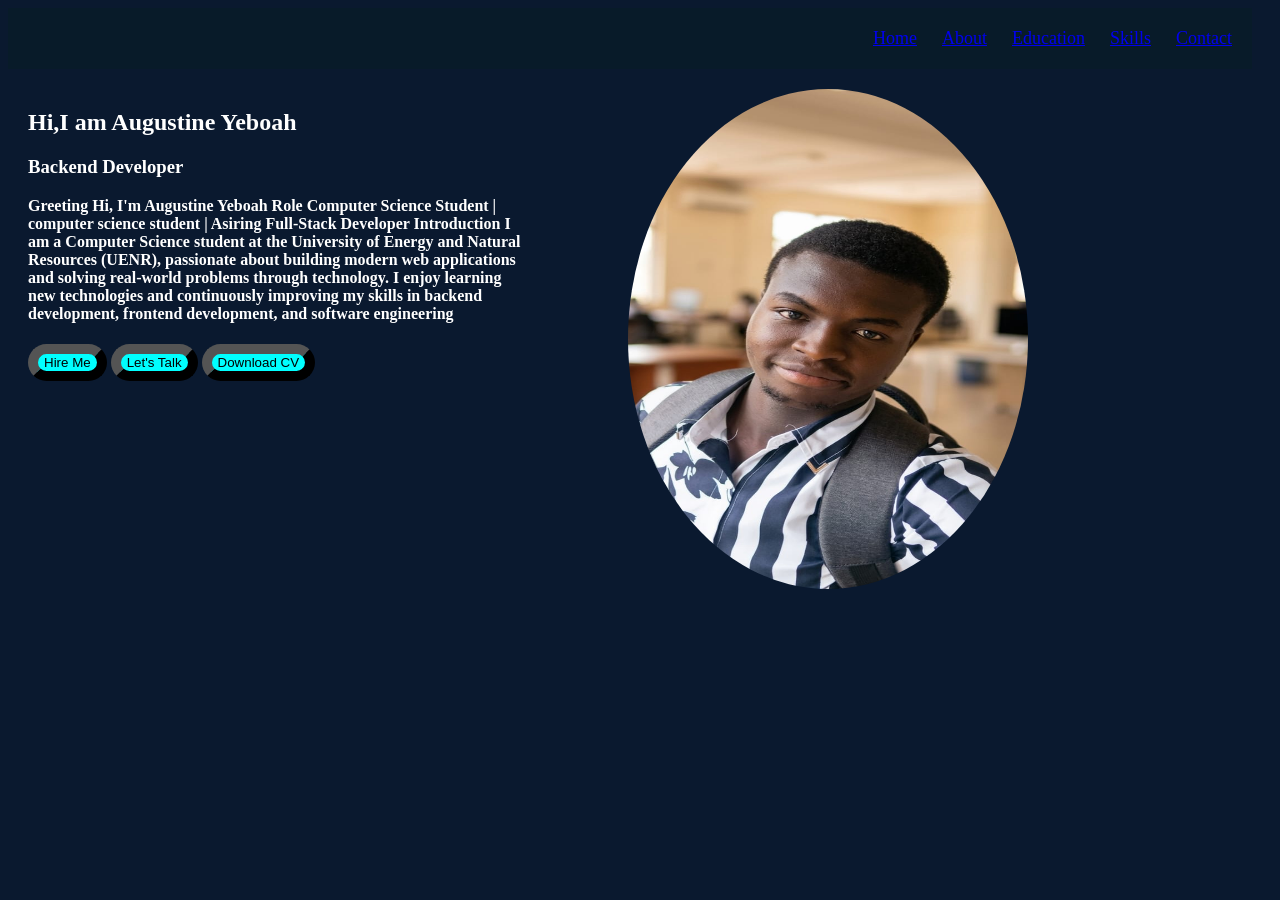
==== index.html @ 70396e2e "Add files via upload" ====
<!DOCTYPE html>
<html lang="en">
<head>
    <meta charset="UTF-8">
    <meta name="viewport" content="width=device-width, initial-scale=1.0">
    <title>potfolio</title>
    <link rel="stylesheet"href="style.css">
    <link rel="stylesheet" href="https://cdnjs.cloudflare.com/ajax/libs/font-awesome/6.5.1/css/all.min.css">
</head>
<body>
    <nav class="hero">
        <a href="Home.html">Home</a>
        <a href="About.html">About</a>
        <a href="Education.html">Education</a>
        <a href="Skills.html">Skills</a>
        <a href="Contact.html">Contact</a>
     </nav>
    <div class="container">
    <div class="text-content">   
     <h2>Hi,I am Augustine Yeboah</h2>
     <h3>Backend Developer</h3>
     <h4 class="text">
        Greeting
Hi, I'm Augustine Yeboah
Role
Computer Science Student | computer science student | Asiring Full-Stack Developer
Introduction
I am a Computer Science student at the University of Energy and Natural Resources (UENR), passionate about building modern web applications and solving real-world problems through technology. I enjoy learning new technologies and continuously improving my skills in backend development, frontend development, and software engineering
     </h4>
     
     <div class="he">
     <button class="me">Hire Me</button>
     <button class="ma">Let's Talk</button>
     <button class="my">Download CV</button>
     </div>
     </div>
     <img src="profile.img.jpeg" class="profile">
    </div>
</body>
</html
---- style.css ----
body{
    background-color:#0A192F;
    color:#ffffff;
    }
.container{
    margin: 0;
    max-width: 1000px;
    padding: 20px;
    display :flex;
    justify-content: space-between;
    align-items: flex-start;
    flex-wrap: wrap;
}
.text-content{
    max-width: 500px;
    
}  
.profile{
width: 400px;
height: 500px;
border-radius: 100%; 
background-color: #0A192F;


} 
 
nav{
    background-color: #333;
    text-decoration: none;
    margin-right: 20px;
    font-size: 18px;
    display:flex;
    justify-content: flex-end;
    padding: 20px;
    background-color: #081b29;
    gap: 25px;
}
nav a:hover{
    color:yellow
}
.me{
    background-color: aqua;
    border-radius: 20px;
    border-width: 10px;
}
.ma{ 
    background-color: aqua;
    border-radius: 20px;
    border-width: 10px;
}
.my{
    background-color: aqua;
    border-radius: 20px;
    border-width: 10px;
}
.text{
    margin-top: 0;
}
.contact{
    background-color: #0A192F;
    font-family: Arial, sans-serif;
    align-items: center;
    justify-content: center;
    display:flex;
    min-height: 100vh;
    
}
.contact-box{
   background: linear-gradient(to right,#0f172a,#1e3a8a);
    backdrop-filter: blur(10px);
    border:1px solid rba(255,255,255,0.2);
    width: 700px;
    border-radius: 20px;
    
}
.About{
    font-family: Arial,sans-serif;
    align-items:center;
    justify-content:center;
    display:flex;
    min-height:100vh;

}
.About-box{
  background: linear-gradient(to right,#0f172a,#1e3a8a);
    backdrop-filter: blur(10px);
    border:1px solid rba(255,255,255,0.2);
    width: 700px;
    border-radius: 20px;
}
.Education{
    font-family: Arial,sans-serif;
    align-items:center;
    justify-content:center;
    display:flex;
    min-height:100vh;
}
.Education-box{
    background: linear-gradient(to right,#0f172a,#1e3a8a);
    backdrop-filter: blur(10px);
    border:1px solid rba(255,255,255,0.2);
    width: 700px;
    border-radius: 20px;

}
.skill{
    font-family: Arial,sans-serif;
    align-items: center;
    justify-content: center;
    display: flex;
    min-height:100vh;
}
.skills-box{
   background: linear-gradient(to right,#0f172a,#1e3a8a);
    backdrop-filter: blur(10px);
    border:1px solid rba(255,255,255,0.2);
    width: 700px;
    border-radius: 20px;
}
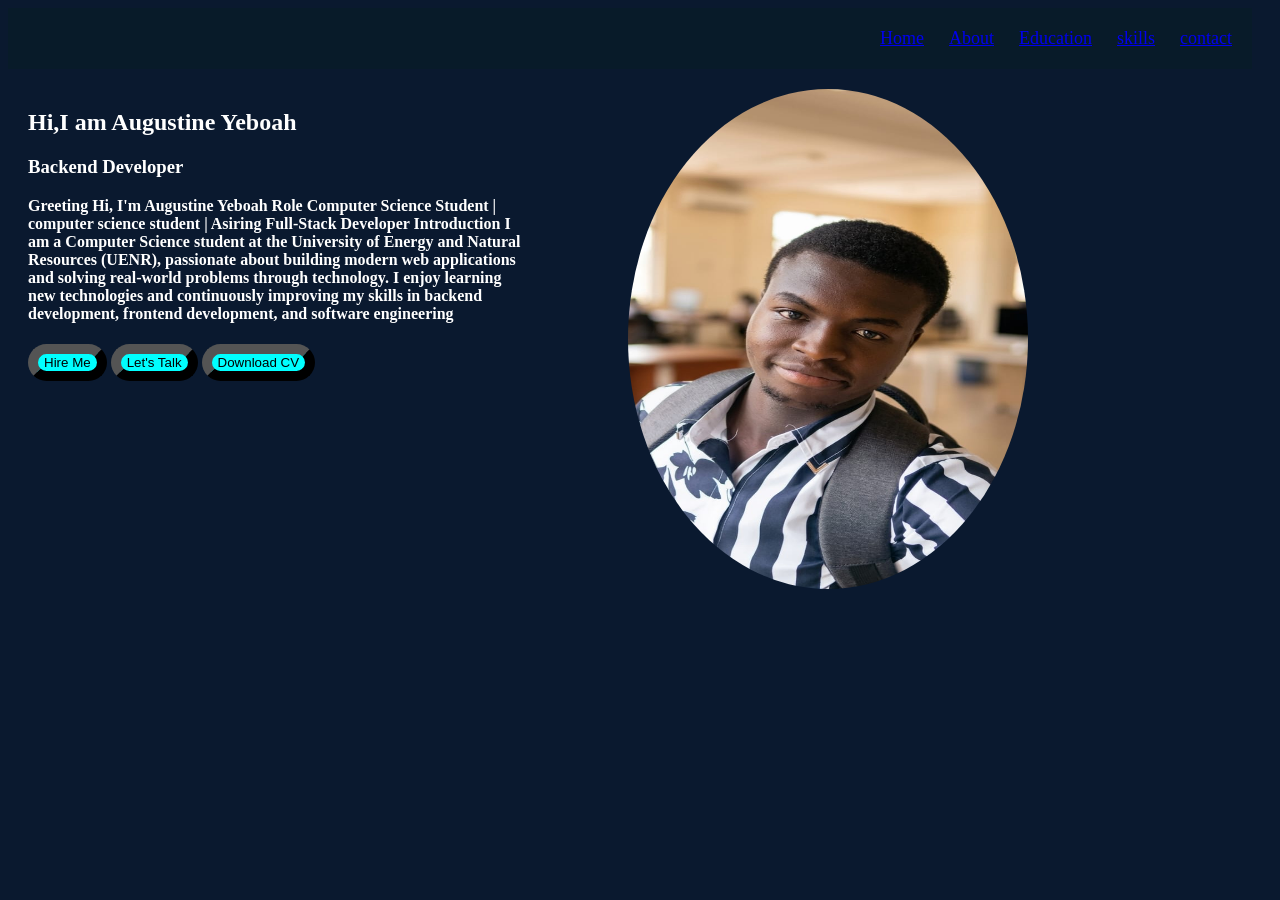
==== commit 9c5de5e2: "Update index.html" ====
--- a/index.html
+++ b/index.html
@@ -12,8 +12,8 @@
         <a href="Home.html">Home</a>
         <a href="About.html">About</a>
         <a href="Education.html">Education</a>
-        <a href="Skills.html">Skills</a>
-        <a href="Contact.html">Contact</a>
+        <a href="skills.html">skills</a>
+        <a href="contact.html">contact</a>
      </nav>
     <div class="container">
     <div class="text-content">   
@@ -37,4 +37,4 @@
      <img src="profile.img.jpeg" class="profile">
     </div>
 </body>
-</html+</html
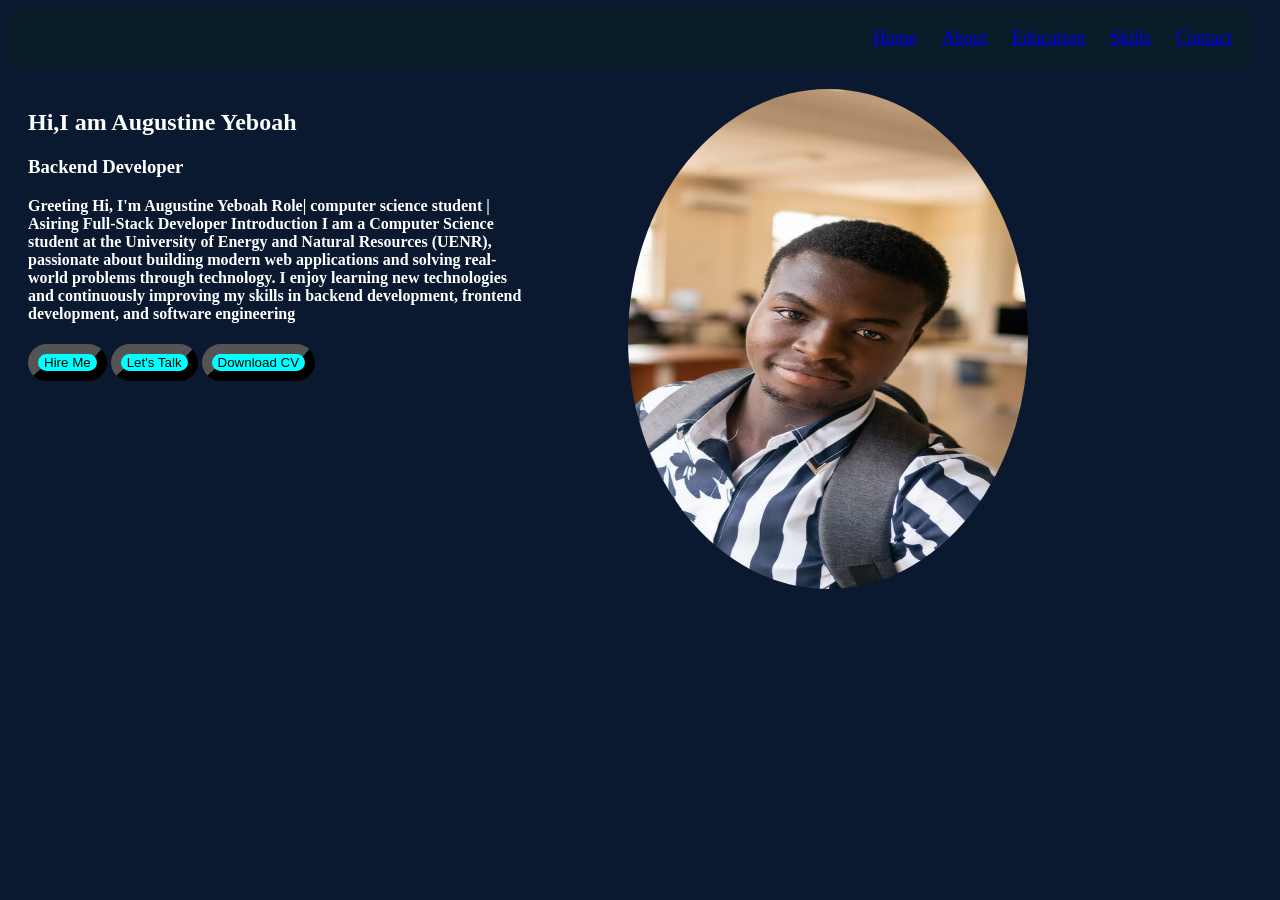
==== commit 6d677d6b: "Add files via upload" ====
--- a/index.html
+++ b/index.html
@@ -6,14 +6,15 @@
     <title>potfolio</title>
     <link rel="stylesheet"href="style.css">
     <link rel="stylesheet" href="https://cdnjs.cloudflare.com/ajax/libs/font-awesome/6.5.1/css/all.min.css">
+    <meta name="viewport" content="width=device-width, initial-scale=1.0">
 </head>
 <body>
     <nav class="hero">
         <a href="Home.html">Home</a>
         <a href="About.html">About</a>
         <a href="Education.html">Education</a>
-        <a href="skills.html">skills</a>
-        <a href="contact.html">contact</a>
+        <a href="Skills.html">Skills</a>
+        <a href="Contact.html">Contact</a>
      </nav>
     <div class="container">
     <div class="text-content">   
@@ -22,8 +23,7 @@
      <h4 class="text">
         Greeting
 Hi, I'm Augustine Yeboah
-Role
-Computer Science Student | computer science student | Asiring Full-Stack Developer
+Role| computer science student | Asiring Full-Stack Developer
 Introduction
 I am a Computer Science student at the University of Energy and Natural Resources (UENR), passionate about building modern web applications and solving real-world problems through technology. I enjoy learning new technologies and continuously improving my skills in backend development, frontend development, and software engineering
      </h4>
@@ -37,4 +37,4 @@
      <img src="profile.img.jpeg" class="profile">
     </div>
 </body>
-</html
+</html
--- a/style.css
+++ b/style.css
@@ -117,8 +117,34 @@
     width: 700px;
     border-radius: 20px;
 }
+@media(max-width: 768px) {
+    .container{
+        flex-direction: column;
+        text-align: center;
+        padding: 15px;
+    }
 
-    
+.text-content{
+    max-width:  100%;
+}
+.profile{
+    width: 200px;
+    height: 200px;
+    margin-bottom: 20px;
+}
+nav{
+    flex-wrap: wrap;
+    justify-content: center;
+    gap: 10px;
+}
+h2{
+    font-size: 24px;
+}
+h4{
+    font-size: 15px;
+    padding: 0 10px;
+}
+}    
 
 
 
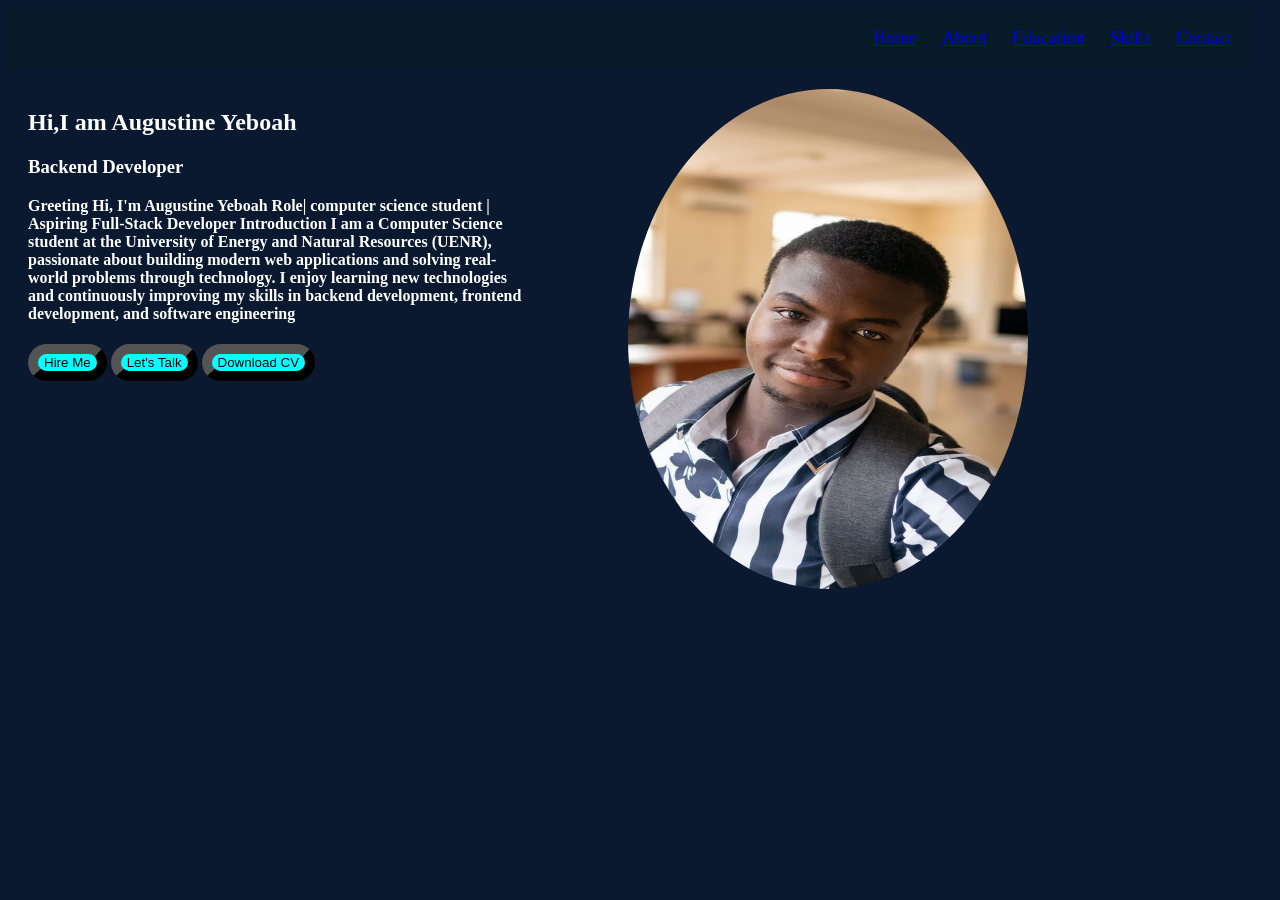
==== commit 8735e679: "Add files via upload" ====
--- a/index.html
+++ b/index.html
@@ -23,7 +23,7 @@
      <h4 class="text">
         Greeting
 Hi, I'm Augustine Yeboah
-Role| computer science student | Asiring Full-Stack Developer
+Role| computer science student | Aspiring Full-Stack Developer
 Introduction
 I am a Computer Science student at the University of Energy and Natural Resources (UENR), passionate about building modern web applications and solving real-world problems through technology. I enjoy learning new technologies and continuously improving my skills in backend development, frontend development, and software engineering
      </h4>
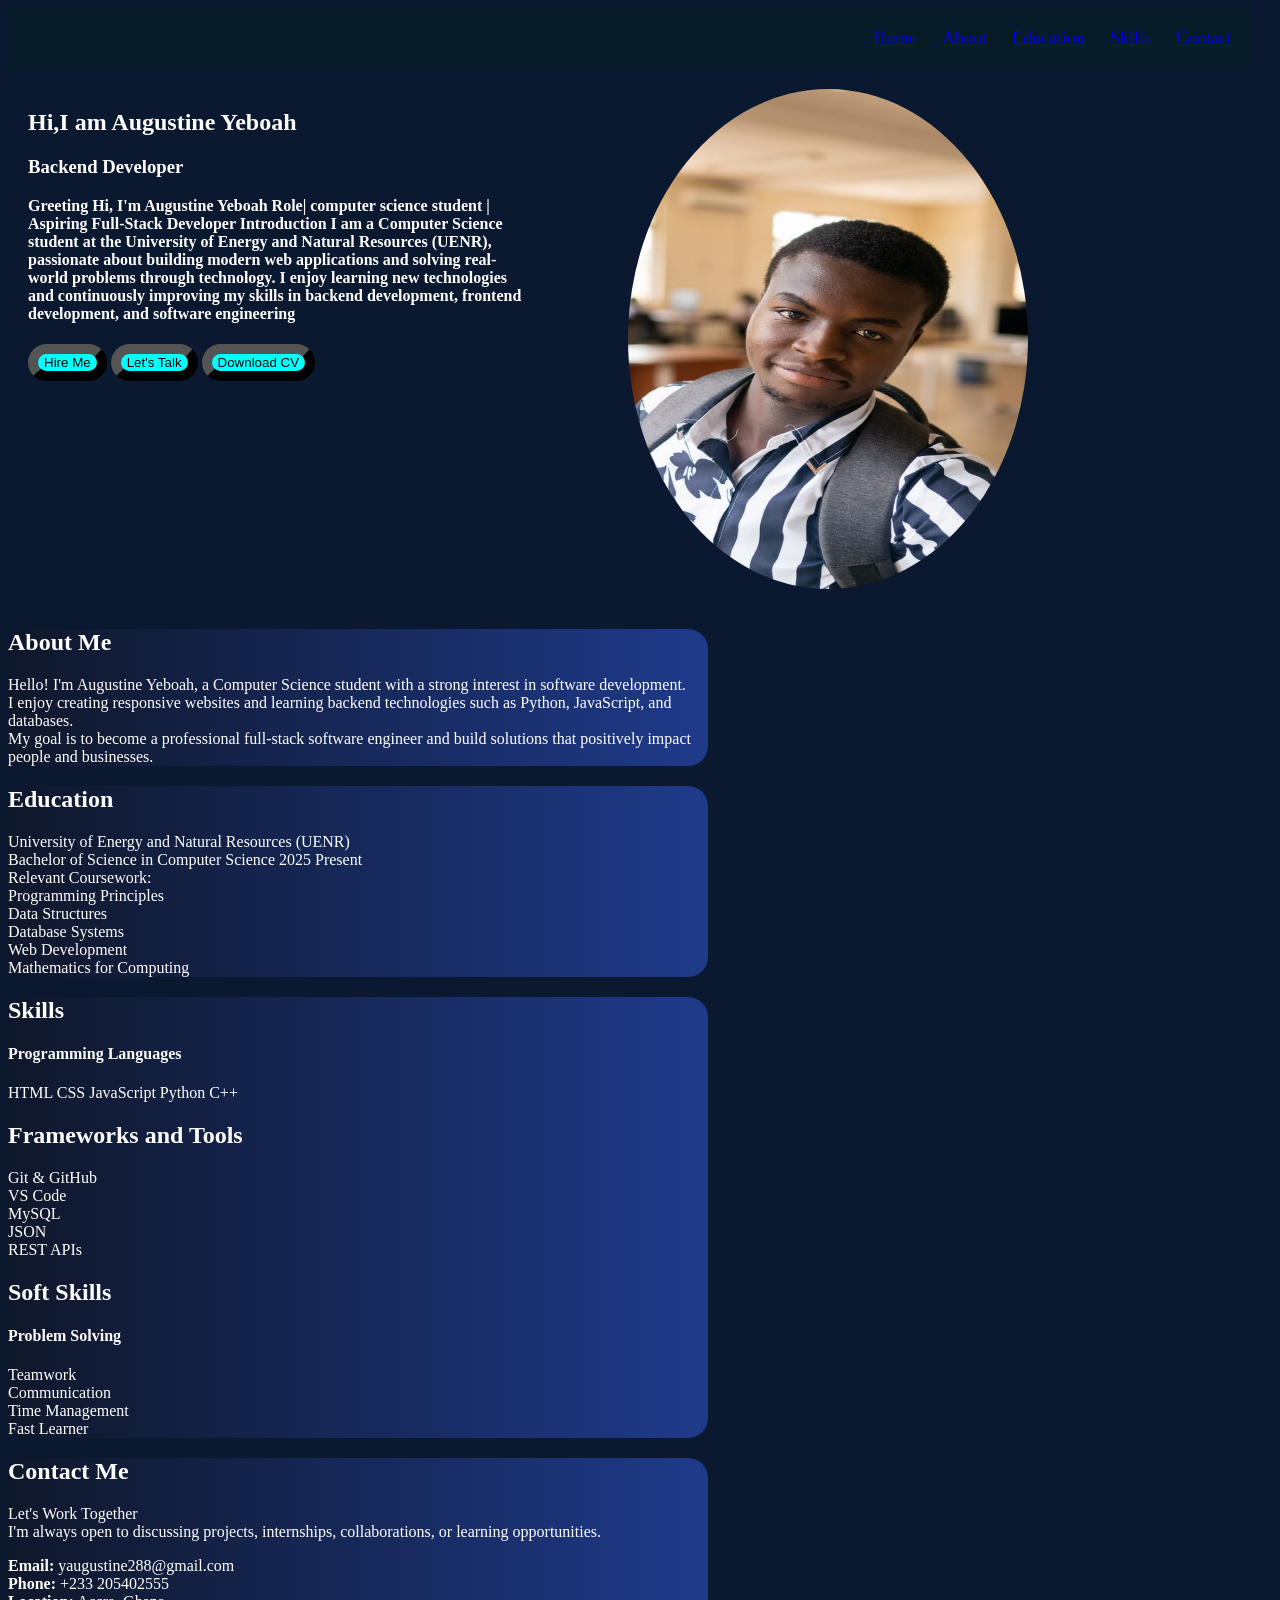
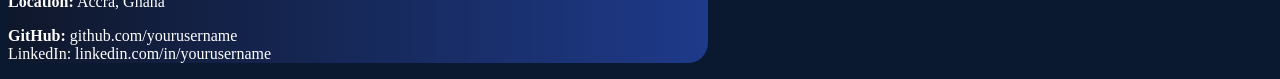
==== commit 7ae9e4ed: "Add files via upload" ====
--- a/index.html
+++ b/index.html
@@ -10,11 +10,11 @@
 </head>
 <body>
     <nav class="hero">
-        <a href="Home.html">Home</a>
-        <a href="About.html">About</a>
-        <a href="Education.html">Education</a>
-        <a href="Skills.html">Skills</a>
-        <a href="Contact.html">Contact</a>
+        <a href="#Home">Home</a>
+        <a href="#About">About</a>
+        <a href="#Education">Education</a>
+        <a href="#Skills">Skills</a>
+        <a href="#Contact">Contact</a>
      </nav>
     <div class="container">
     <div class="text-content">   
@@ -36,5 +36,79 @@
      </div>
      <img src="profile.img.jpeg" class="profile">
     </div>
+    <section id="About">
+    <div class="About-box">
+    <h2>About Me</h2>
+    <p >
+        Hello! I'm Augustine Yeboah, a Computer Science student with a strong interest in software development.<br>
+         I enjoy creating responsive websites and learning backend technologies such as Python, JavaScript, and databases. <br>
+         My goal is to become a professional full-stack software engineer and build solutions that positively impact people and businesses.<br>
+    </p>
+    </div>
+    </section>
+    <section id="Education">
+        <div class="Education-box">
+    <h1>Education</h1>
+    <p>
+        University of Energy and Natural Resources (UENR)<br>
+        Bachelor of Science in Computer Science 2025 Present<br>
+        Relevant Coursework:<br>
+        Programming Principles<br>
+        Data Structures<br>
+        Database Systems<br>
+        Web Development<br>
+        Mathematics for Computing<br>
+    </p>
+    </div>
+    </section>
+    <section id="Skills">
+        <div class="skills-box">
+    <h1>Skills</h1>
+ <p>
+   <h4>Programming Languages</h4>
+HTML
+CSS
+JavaScript
+Python
+C++
+ </p>
+<h1>Frameworks and Tools</h1>
+ <p>
+Git & GitHub<br>
+VS Code<br>
+MySQL<br>
+JSON<br>
+REST APIs<br>
+ </p>
+
+ <h1>Soft Skills</h1>
+ <p>
+   <h4> Problem Solving</h4>
+Teamwork<br>
+
+Communication<br>
+
+Time Management<br>
+
+Fast Learner<br>
+ </p>
+ </div>
+    </section>
+    <section id="Contact">
+        <div class="contact-box">
+    <h1>Contact Me</h1>
+    <p>
+        Let's Work Together<br>
+I'm always open to discussing projects, internships, collaborations, or learning opportunities.<br>
+<p><strong>Email:</strong> yaugustine288@gmail.com <br>
+<strong>Phone:</strong> +233 205402555<br>
+<strong>Location:</strong> Accra, Ghana<br>
+<p><strong>GitHub:</strong>
+github.com/yourusername<br>
+<strong></strong>LinkedIn:</strong>
+linkedin.com/in/yourusername<br>
+    </p>
+</div>
+    </section>
 </body>
 </html
